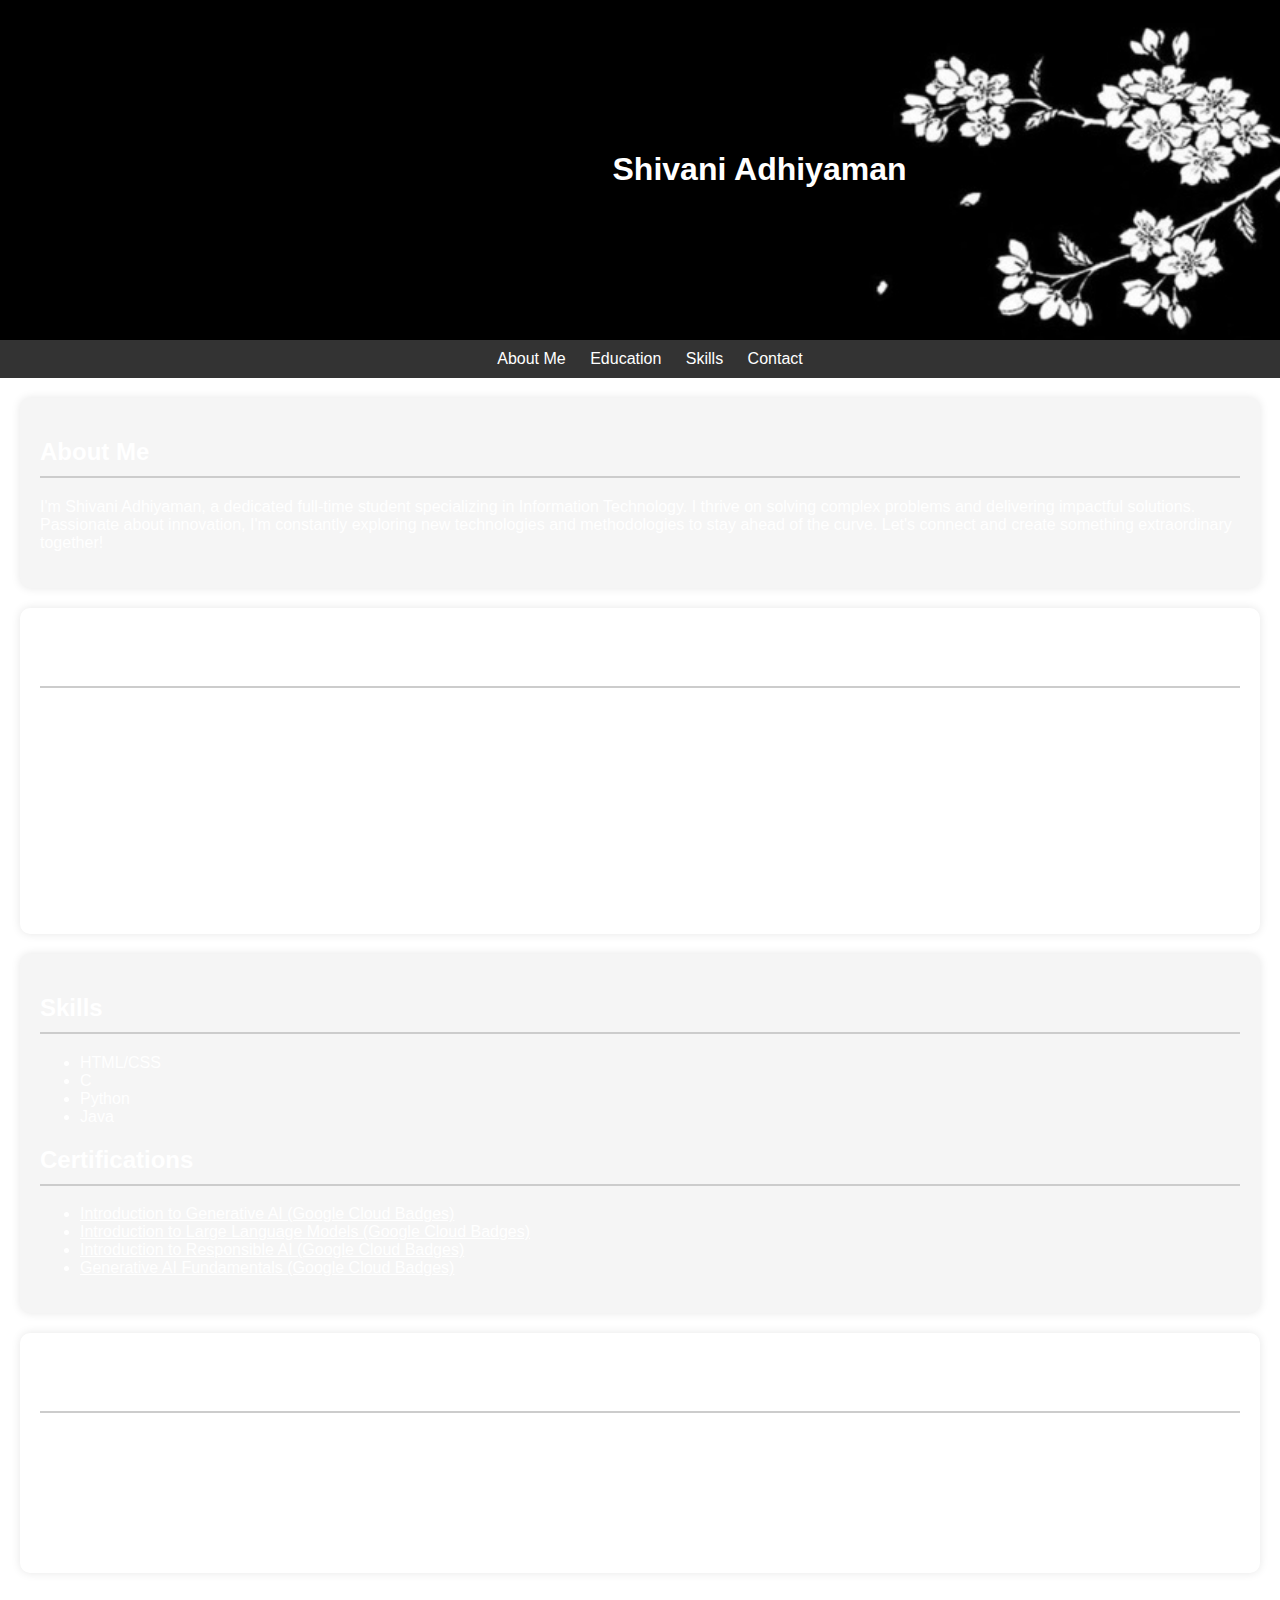
==== home.html @ c896f5cb "Add files via upload" ====
<!DOCTYPE html>
<html lang="en">
<head>
  <meta charset="UTF-8">
  <meta name="viewport" content="width=device-width, initial-scale=1.0">
  <title>Shivani Adhiyaman</title>
  <link rel="stylesheet" href="styles.css">
</head>
<body>
  <header>
    <div class="header-content">
      <h1>Shivani Adhiyaman</h1>
    </div>
  </header>

  <nav>
    <ul>
      <li><a href="#about">About Me</a></li>
      <li><a href="#education">Education</a></li>
      <li><a href="#skills">Skills</a></li>
      <li><a href="#contact">Contact</a></li>
    </ul>
  </nav>

  <main style="background-image: url('flowers-flower-wallpaper-preview.jpg'); background-size: cover; background-position: center;" loading="lazy">
    

    <section id="about">
      <h2>About Me</h2>
      <p>I'm Shivani Adhiyaman, a dedicated full-time student specializing in Information Technology. I thrive on solving complex problems and delivering impactful solutions. Passionate about innovation, I'm constantly exploring new technologies and methodologies to stay ahead of the curve. Let's connect and create something extraordinary together!</p>
    </section>

    <section id="education">
      <h2>Education</h2>

      <div class="Education">
        <h3>Primary Degree: B Tech in Information Technology, Vel Tech Multi Tech(2022-2026)</h3>
        <p>My primary pursuit of a Bachelor of Technology in Information Technology uniquely positions me for this position. I have cultivated a keen understanding of emerging technologies, digital platforms, and multimedia applications that are integral. Additionally, my coursework has honed my analytical and problem-solving skills, allowing me to assess and interpret information.</p>
      </div>

      <div class="Education1">
        <h3>Secondary Degree: BS Data Science and Programming in IIT MADRAS(2023-current)</h3>
        <p>My concurrent pursuit of a dual degree in Data Science and Programming equips me with a unique blend of analytical and technical skills. It enables me with a rather structural and systematic mindset to approach whatever endeavour I thrust myself into.</p>
      </div>

    </section>

    <section id="skills">
      <h2>Skills</h2>
      <ul>
        <li>HTML/CSS</li>
        <li>C</li>
        <li>Python</li>
        <li>Java</li>
      </ul>

      <h2>Certifications</h2>
      <ul>
        <li><a href="https://www.cloudskillsboost.google/public_profiles/301519ee-8f3a-422d-8437-5e39632db939/badges/4557404">Introduction to Generative AI (Google Cloud Badges)</a></li>
        <li><a href="https://www.cloudskillsboost.google/public_profiles/301519ee-8f3a-422d-8437-5e39632db939/badges/8209887">Introduction to Large Language Models (Google Cloud Badges)</a></li>
        <li><a href="https://www.cloudskillsboost.google/public_profiles/301519ee-8f3a-422d-8437-5e39632db939/badges/8209907:">Introduction to Responsible AI (Google Cloud Badges)</li>
        <li><a href="https://www.cloudskillsboost.google/public_profiles/301519ee-8f3a-422d-8437-5e39632db939/badges/8209988">Generative AI Fundamentals (Google Cloud Badges)</a></li>
    </ul>
    </section>

    <section id="contact">
      <h2>Contact Me</h2>
      <p>You can reach me at: shivaniadhiyaman@gmail.com</p>
      <ul>
        <li> <a href="https://www.linkedin.com/in/shivaniadhiyaman100/">LinkedIn</a></li>
        <li><a href="https://github.com/chivalrously-chic"> GitHub</a></li>
      </ul>
      <p>
        Interested in collaborating? Feel free to reach out!
      </p>
    </section>
  </main>

</body>
</html>
---- styles.css ----
* {
    color: white !important;
}

body {
    font-family: Arial, sans-serif;
    margin: 0;
    padding: 0;
    text-align: left;
}

header {
    position: relative;
    padding: 20px;
    background: url('headers-aesthetic-background-Fav.jpg') no-repeat center center/cover;
    width: 1479px; 
    height: 300px; 
    background-size: 100%;
    background-color: black;
}

.header-content {
    position: absolute;
    top: 50%;
    left: 50%;
    transform: translate(-50%, -50%);
    text-align: center;
}

nav {
    text-align: center;
    padding: 10px;
    background-color: #333;
}

nav ul {
    list-style: none;
    margin: 0;
    padding: 0;
}

nav li {
    display: inline;
    margin-left: 20px;
}

nav a {
    text-decoration: none;
}

main {
    padding: 20px;
    background-image: url("flowers-flower-wallpaper-preview.jpg");
    background-size: cover; 
    background-position: center; 
}

section {
    padding: 20px;
    background-color: white;
    margin-bottom: 20px;
    border-radius: 10px;
    box-shadow: 0 0 10px rgba(0, 0, 0, 0.1);
}

h2 {
    text-align: left;
    border-bottom: 2px solid #333;
    padding-bottom: 10px;
}

a {
    color: #007bff;
}

img {
    max-width: 100%;
    height: auto;
    display: block;
    margin: 0 auto 20px;
}

section:nth-child(odd) {
    background-color: #f5f5f5;
}

h2 {
    border-bottom: 2px solid #ccc;
}

a:hover {
    text-decoration: underline;
}

@media only screen and (max-width: 768px) {
    header, nav ul {
        text-align: center;
    }

    nav li {
        display: block;
        margin: 10px;
    }
}
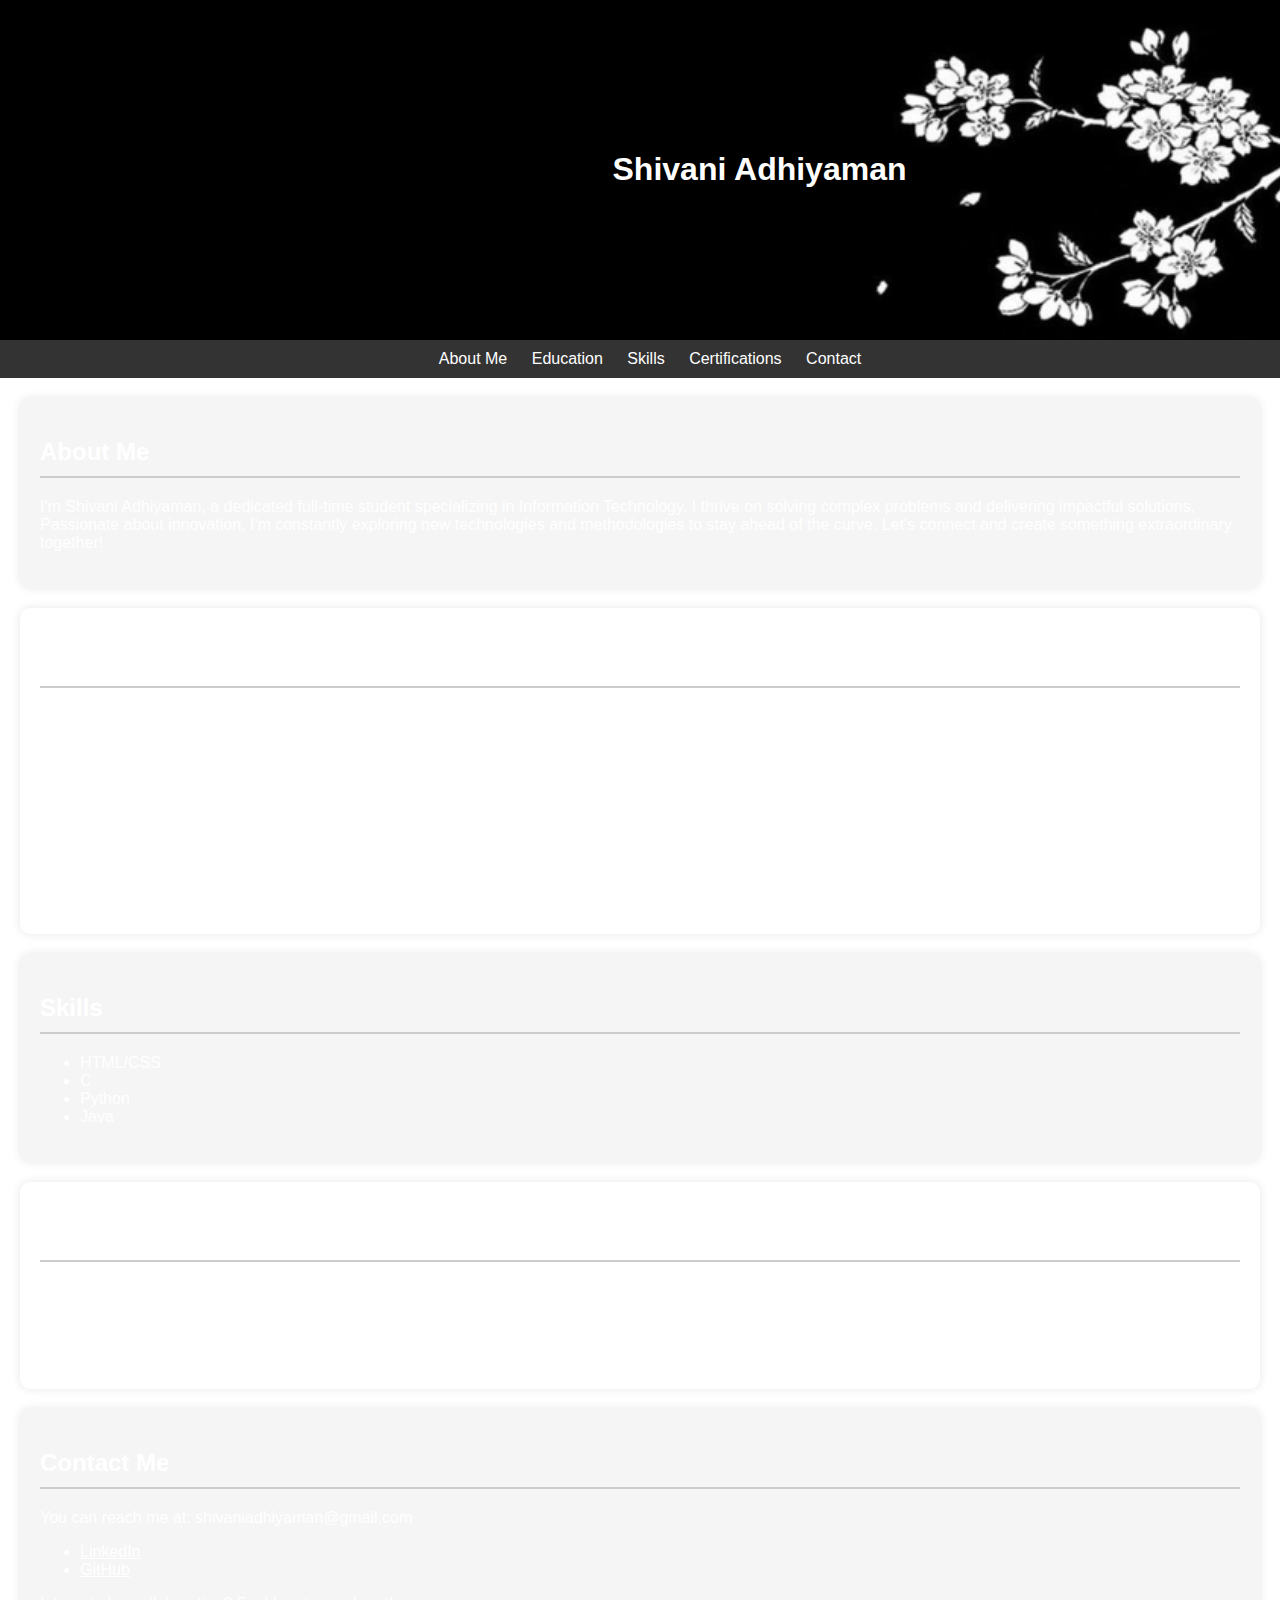
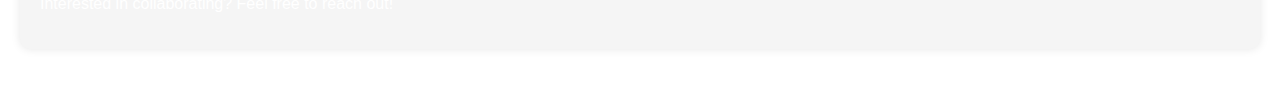
==== commit ce141951: "Update home.html" ====
--- a/home.html
+++ b/home.html
@@ -18,11 +18,12 @@
       <li><a href="#about">About Me</a></li>
       <li><a href="#education">Education</a></li>
       <li><a href="#skills">Skills</a></li>
+      <li><a href="#certifications">Certifications</a></li>
       <li><a href="#contact">Contact</a></li>
     </ul>
   </nav>
 
-  <main style="background-image: url('flowers-flower-wallpaper-preview.jpg'); background-size: cover; background-position: center;" loading="lazy">
+  <main style="background-image: url('flowers-flower-wallpaper-preview.jpg'); background-size: cover; background-position: center;">
     
 
     <section id="about">
@@ -39,7 +40,7 @@
       </div>
 
       <div class="Education1">
-        <h3>Secondary Degree: BS Data Science and Programming in IIT MADRAS(2023-current)</h3>
+        <h3>Secondary Degree: BS Data Science and Programming, IIT MADRAS(2023-current)</h3>
         <p>My concurrent pursuit of a dual degree in Data Science and Programming equips me with a unique blend of analytical and technical skills. It enables me with a rather structural and systematic mindset to approach whatever endeavour I thrust myself into.</p>
       </div>
 
@@ -53,7 +54,8 @@
         <li>Python</li>
         <li>Java</li>
       </ul>
-
+    </section>
+      <section id="certifications">
       <h2>Certifications</h2>
       <ul>
         <li><a href="https://www.cloudskillsboost.google/public_profiles/301519ee-8f3a-422d-8437-5e39632db939/badges/4557404">Introduction to Generative AI (Google Cloud Badges)</a></li>
